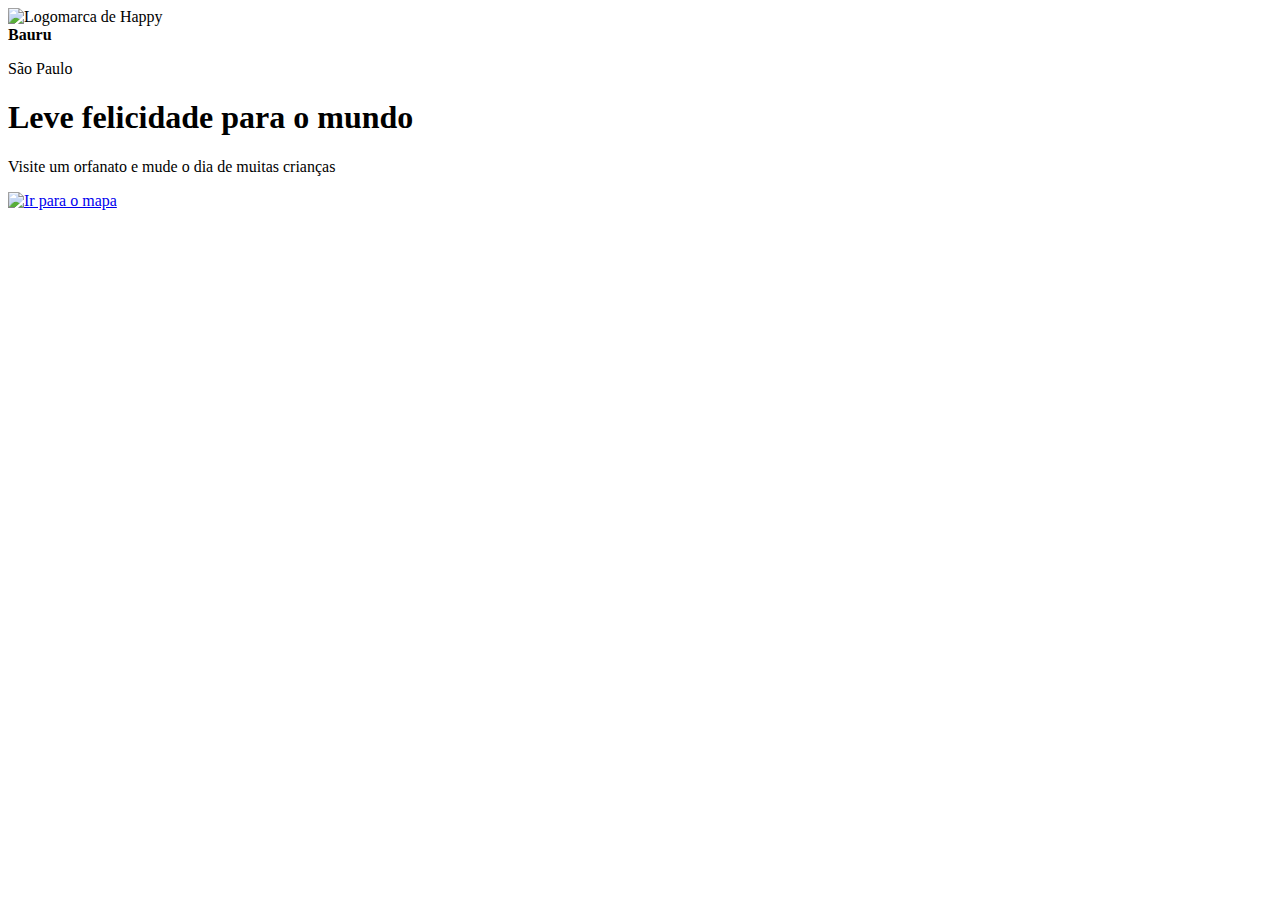
==== orphanages.html @ 276e305c "término do page-landing" ====
<!DOCTYPE html>
<html lang="pt_BR">
	<head>
		<meta charset="UTF-8">
		<meta name="viewport" content="width=device-width, initial-scale=1.0">
		<title>Happy</title>
		<link rel="icon" href="C:/nlw/aplicativo-happy/images/logo-icon.png">
		<link rel="stylesheet" href="C:/nlw/aplicativo-happy/css/main.css">
		<link rel="stylesheet" href="C:/nlw/aplicativo-happy/css/animations.css">
		<link rel="stylesheet" href="C:/nlw/aplicativo-happy/css/page-landing.css">
		<link href="https://fonts.googleapis.com/css2?family=Nunito:wght@400;600;800&display=swap" rel="stylesheet">
	</head>
	<body>
		<div id="page-landing">
			<div id="container">
				<header>
					<img
						class="animate-up"
						id="logo"
						src="C:/nlw/aplicativo-happy/images/logo.svg"
						alt="Logomarca de Happy" />
					<div class="location animate-up">
						<strong>Bauru</strong>
						<p>São Paulo</p>
					</div>
				</header>
		
				<main>
					<h1 class="animate-up">Leve felicidade para o mundo</h1>
					<section class="visit">
						<p class="animate-up">Visite um orfanato e mude o dia de muitas crianças</p>
				
						<a href="#" title="Visite orfanatos" class="animate-up">
							<img src="C:/nlw/aplicativo-happy/images/arrow.svg" alt="Ir para o mapa">
						</a>
					</section>
				</main>
			</div>
		</div>
	</body>
<html>
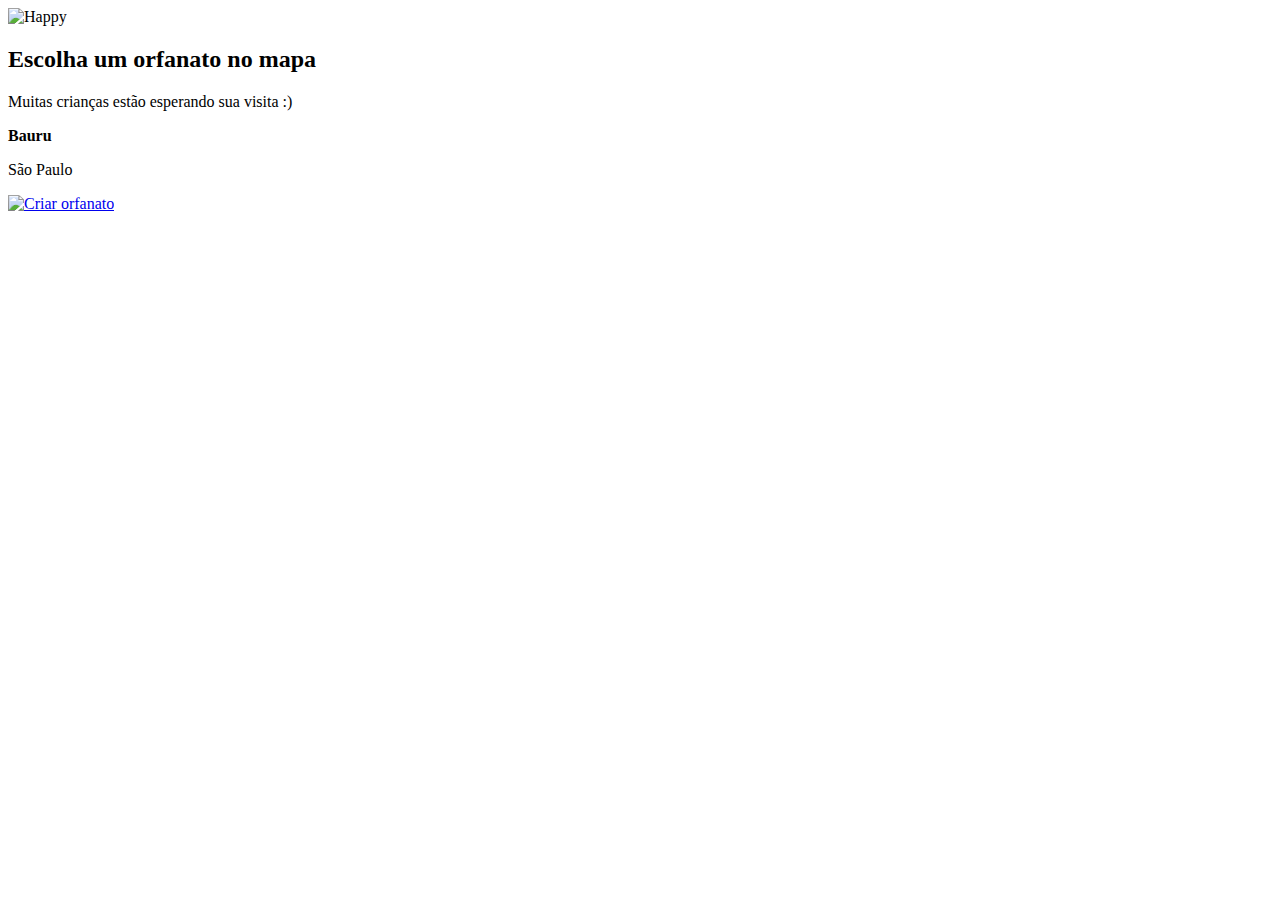
==== commit 2b9c350a: "criação da orphanages.html, page-orphanages.css, animação de barra lateral." ====
--- a/orphanages.html
+++ b/orphanages.html
@@ -3,38 +3,34 @@
 	<head>
 		<meta charset="UTF-8">
 		<meta name="viewport" content="width=device-width, initial-scale=1.0">
-		<title>Happy</title>
+		<title>Localize um orfanato | Happy</title>
 		<link rel="icon" href="C:/nlw/aplicativo-happy/images/logo-icon.png">
 		<link rel="stylesheet" href="C:/nlw/aplicativo-happy/css/main.css">
 		<link rel="stylesheet" href="C:/nlw/aplicativo-happy/css/animations.css">
-		<link rel="stylesheet" href="C:/nlw/aplicativo-happy/css/page-landing.css">
+		<link rel="stylesheet" href="C:/nlw/aplicativo-happy/css/page-orphanages.css">
 		<link href="https://fonts.googleapis.com/css2?family=Nunito:wght@400;600;800&display=swap" rel="stylesheet">
 	</head>
 	<body>
-		<div id="page-landing">
-			<div id="container">
+		<div id="page-orphanages">
+			<aside class="animate-right">
 				<header>
-					<img
-						class="animate-up"
-						id="logo"
-						src="C:/nlw/aplicativo-happy/images/logo.svg"
-						alt="Logomarca de Happy" />
-					<div class="location animate-up">
-						<strong>Bauru</strong>
-						<p>São Paulo</p>
-					</div>
+					<img scr="C:/nlw/aplicativo-happy/images/map-maker.svg" alt="Happy">
+
+					<h2>Escolha um orfanato no mapa</h2>
+
+					<p>Muitas crianças estão esperando sua visita :)</p>
 				</header>
-		
-				<main>
-					<h1 class="animate-up">Leve felicidade para o mundo</h1>
-					<section class="visit">
-						<p class="animate-up">Visite um orfanato e mude o dia de muitas crianças</p>
-				
-						<a href="#" title="Visite orfanatos" class="animate-up">
-							<img src="C:/nlw/aplicativo-happy/images/arrow.svg" alt="Ir para o mapa">
-						</a>
-					</section>
-				</main>
+
+				<footer>
+					<strong>Bauru</strong>
+					<p>São Paulo</p>
+				</footer>
+			</aside>
+
+			<div id="mapid">
+				<a href="create-orphanage.html" class="create-orphanage" title="Cadastre novo orfanato">
+					<img src="C:/nlw/aplicativo-happy/images/plus.svg" alt="Criar orfanato">
+				</a>
 			</div>
 		</div>
 	</body>
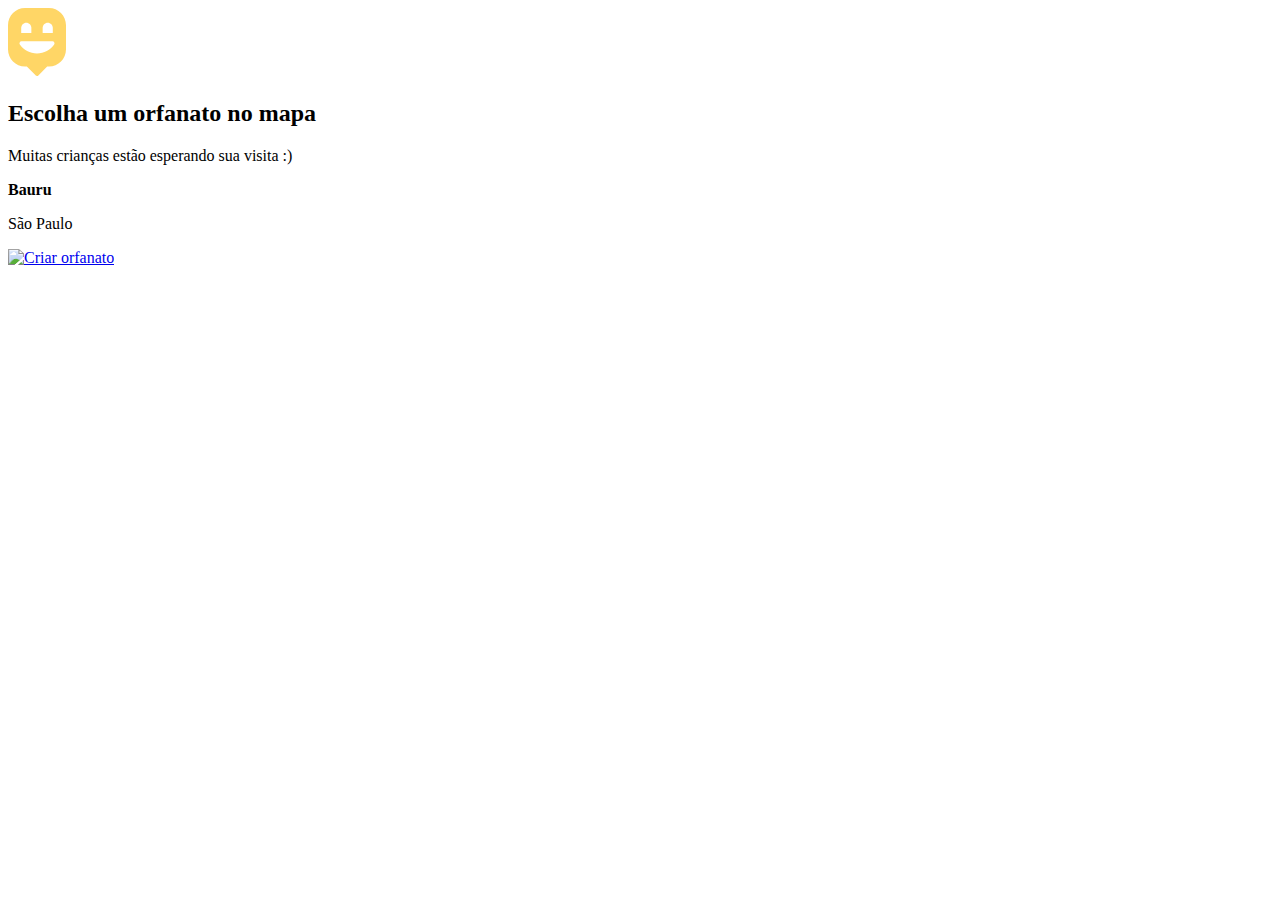
==== commit 72d6c816: "criação da page-orphanages.js, adicionando mapa e animações na orphanages.html" ====
--- a/orphanages.html
+++ b/orphanages.html
@@ -4,17 +4,27 @@
 		<meta charset="UTF-8">
 		<meta name="viewport" content="width=device-width, initial-scale=1.0">
 		<title>Localize um orfanato | Happy</title>
+
+		<link rel="stylesheet" href="https://unpkg.com/leaflet@1.7.1/dist/leaflet.css"
+   integrity="sha512-xodZBNTC5n17Xt2atTPuE1HxjVMSvLVW9ocqUKLsCC5CXdbqCmblAshOMAS6/keqq/sMZMZ19scR4PsZChSR7A=="
+   crossorigin=""/>
+
+   		<!-- Make sure you put this AFTER Leaflet's CSS -->
+ 		<script src="https://unpkg.com/leaflet@1.7.1/dist/leaflet.js"
+ integrity="sha512-XQoYMqMTK8LvdxXYG3nZ448hOEQiglfqkJs1NOQV44cWnUrBc8PkAOcXy20w0vlaXaVUearIOBhiXZ5V3ynxwA=="
+ crossorigin=""></script>
+
 		<link rel="icon" href="C:/nlw/aplicativo-happy/images/logo-icon.png">
 		<link rel="stylesheet" href="C:/nlw/aplicativo-happy/css/main.css">
 		<link rel="stylesheet" href="C:/nlw/aplicativo-happy/css/animations.css">
 		<link rel="stylesheet" href="C:/nlw/aplicativo-happy/css/page-orphanages.css">
-		<link href="https://fonts.googleapis.com/css2?family=Nunito:wght@400;600;800&display=swap" rel="stylesheet">
+		<link href="https://fonts.googleapis.com/css2?family=Nunito:wght@400;600;700;800&display=swap" rel="stylesheet">
 	</head>
 	<body>
 		<div id="page-orphanages">
 			<aside class="animate-right">
 				<header>
-					<img scr="C:/nlw/aplicativo-happy/images/map-maker.svg" alt="Happy">
+					<img src="./images/map-marker.svg" alt="Happy">
 
 					<h2>Escolha um orfanato no mapa</h2>
 
@@ -27,11 +37,14 @@
 				</footer>
 			</aside>
 
-			<div id="mapid">
+			<div id="mapid" class="animate-appear">
 				<a href="create-orphanage.html" class="create-orphanage" title="Cadastre novo orfanato">
 					<img src="C:/nlw/aplicativo-happy/images/plus.svg" alt="Criar orfanato">
 				</a>
 			</div>
 		</div>
+
+		<script src="C:/nlw/aplicativo-happy/scripts/page-orphanages.js"></script>
+
 	</body>
 <html>